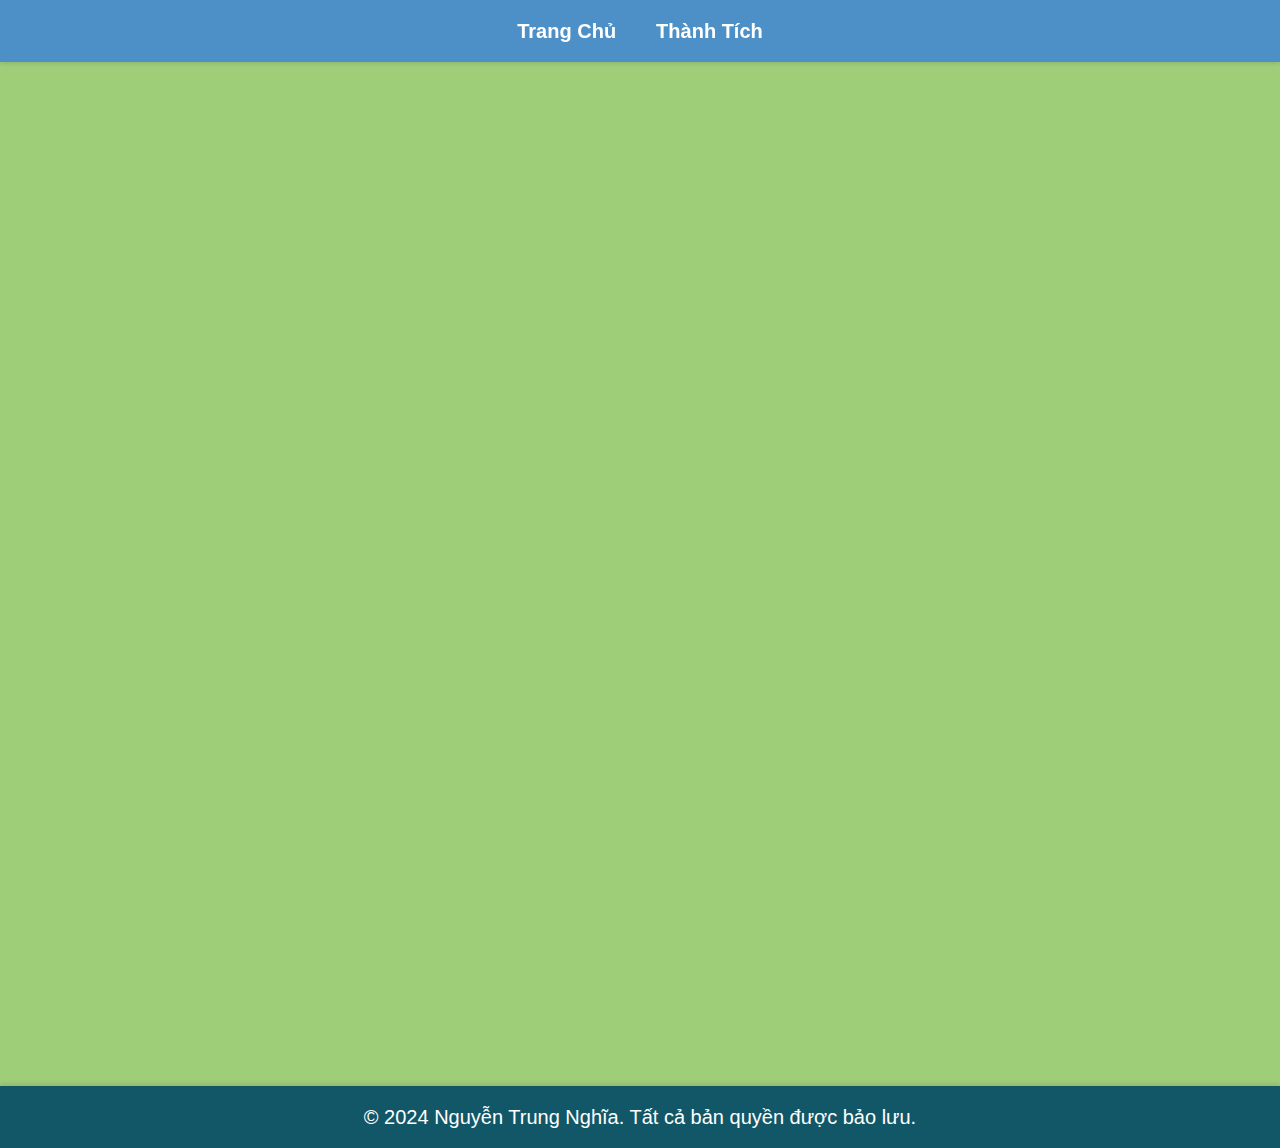
==== index.html @ dc65733f "Add files via upload" ====
<!DOCTYPE html>
<html lang="vi">

<head>
    <meta charset="UTF-8">
    <meta name="viewport" content="width=device-width, initial-scale=1.0">
    <title>Giới Thiệu Bản Thân</title>
    <link rel="stylesheet" href="styles.css">
    <script src="script.js" defer></script>
</head>

<body>
    <!-- Thanh Menu -->
    <header>
        <nav>
            <ul>
                <li><a href="index.html">Trang Chủ</a></li>
                <li><a href="skills.html">Thành Tích</a></li>
            </ul>
        </nav>
    </header>

    <!-- Phần nội dung chính -->
    <main>
        <!-- Aside bên trái với thông tin cá nhân -->
        <aside class="left-aside">
            <img src="vegetaa.jpg" alt="Ảnh đại diện" class="avatar">
            <h2>Nguyễn Trung Nghĩa</h2>
            <p><strong>Ngày sinh:</strong></p>
            <ul>
                <li>
                    25/12/2003
                </li>
            </ul>
            <p><strong>Sở thích:</strong></p>
            <ul>
                <li>
                    Nghe Nhạc, Đá Banh, Cờ Vua,...
                </li>
            </ul>
            <p><strong>Email:</strong></p>
            <ul>
                <li>
                    nghia10a1hv@gmail.com
                </li>
            </ul>
            <p><strong>SDT:</strong></p>
            <ul>
                <li>
                    0906649683
                </li>
            </ul>
            <p><strong>Địa chỉ:</strong></p>
            <ul>
                <li>
                    TP.Hồ Chí Minh
                </li>
            </ul>
        </aside>

        <!-- Nội dung chính -->
        <section class="content">
            <h1>Giới Thiệu Bản Thân</h1>
            <p>Chào Thầy Cô! Em tên là Nguyễn Trung Nghĩa và em có niềm đam mê sâu sắc đối với ngành công nghệ thông tin.</p>
            <p>Em luôn muốn tìm kiếm những cơ hội để học hỏi những kiến thức mới và công nghệ mới, đồng thời em luôn muốn tiếp thu thêm những kiến thức mới lạ đối với bản thân em và ngoài việc học, em luôn dành thời gian để chạy bộ và đi đá banh cùng những người bạn.</p>
            <h2 class="skill-header">Kỹ Năng</h2>
            <div class="skill">
                <h3 class="skill-type">Kỹ năng mềm</h3>
                <ul>
                    <li>Kỹ năng giao tiếp</li>
                    <li>Kỹ năng lắng nghe</li>
                    <li>Kỹ năng làm việc nhóm</li>
                </ul>
                <h3 class="skill-type">Kỹ năng cứng</h3>
                <ul>
                    <li>Lập trình</li>
                    <li>Kỹ năng phát triển web</li>
                </ul>
            </div>
        </section>
        <!-- Aside bên phải với danh sách việc yêu thích khi rảnh -->
        <aside class="right-aside">
            <h2>Danh sách việc yêu thích</h2>
            <div class="item">
                <h3>Trò chơi yêu thích</h3>
                    <img src="game.jpg" alt="Game 1">
                </a>
                <p>Dragon Ball Fighter Z</p>
            </div>
            <div class="item">
                <h3>Nhạc yêu thích</h3>
                    <img src="joji.jpg" alt="Nhạc 1">
                </a>
                <p>Nhạc Của Ca Sĩ Joji</p>
            </div>
        </aside>
    </main>

    <!-- Footer -->
    <footer>
        <p>&copy; 2024 Nguyễn Trung Nghĩa. Tất cả bản quyền được bảo lưu.</p>
    </footer>
</body>

</html>
---- styles.css ----
/* Reset mặc định của trình duyệt */
* {
    margin: 0;
    padding: 0;
    box-sizing: border-box;
}

/* Cài đặt phông chữ và màu nền cơ bản */
body {
    font-family: 'Segoe UI', Tahoma, Geneva, Verdana, sans-serif;
    color: #333;
    background-color: #9fce79;
    line-height: 1.6;
    min-height: 100vh;
    display: flex;
    flex-direction: column;
    font-size: 20px;
}

/* Thanh Menu */
header {
    background-color: #4087d3dc;
    color: #fff;
    padding: 20px 0;
    position: fixed;
    width: 100%;
    top: 0;
    z-index: 1000;
    box-shadow: 0 2px 4px rgba(0,0,0,0.1);
    padding: 5px;
}

nav ul {
    list-style: none;
    display: flex;
    justify-content: center;
    padding: 0;
}

nav ul li {
    margin: 0 20px;
}

nav ul li a {
    color: #fff;
    text-decoration: none;
    font-weight: 600;
    transition: color 0.3s ease, text-shadow 0.3s ease;
}

nav ul li a:hover {
    color: #dff0d8;
    text-shadow: 0 1px 3px rgba(0,0,0,0.2);
}

/* Phần nội dung chính */
main {
    display: grid;
    grid-template-columns: 1fr 2fr 1fr;
    gap: 20px;
    padding: 80px 20px 20px;
    max-width: 1700px;
    margin: auto;
    flex: 1;
}
.left-aside {
    background: #ba9ec4;
    padding: 20px;
    border-radius: 10px;
    box-shadow: 0 4px 8px rgba(0,0,0,0.1);
    transition: transform 0.3s ease, box-shadow 0.3s ease;
    position: relative;
    height: 100%;
    margin-right: 20px;
}

.right-aside {
    background: #ba9ec4;
    padding: 20px;
    border-radius: 10px;
    box-shadow: 0 4px 8px rgba(0,0,0,0.1);
    transition: transform 0.3s ease, box-shadow 0.3s ease;
    position: relative;
    height: 100%;
    margin-left: 20px;
}

.left-aside:hover, .right-aside:hover {
    transform: translateY(-5px);
    box-shadow: 0 8px 16px rgba(0,0,0,0.15);
}

.avatar {
    width: 100%;
    border-radius: 50%;
    border: 4px solid #4CAF50;
    box-shadow: 0 4px 8px rgba(0,0,0,0.1);
}

.content {
    background: #6df19f;
    padding: 20px;
    border-radius: 10px;
    box-shadow: 0 4px 8px rgba(0,0,0,0.1);
    width: 100%;
    max-width: 100%;
}

h1, h2, h3 {
    color: #125768;
    margin-bottom: 20px;
}

h1 {
    font-size: 2.5em;
    border-bottom: 3px solid #4CAF50; /* Added border-bottom for emphasis */
    padding-bottom: 10px;
}

h2 {
    font-size: 1.75em;
}

h3 {
    font-size: 1.5em;
}

.skill ul {
    list-style: disc;
    padding-left: 20px;
}

.skill-type {
    margin-top: 20px;
    font-weight: bold;
    border-bottom: 2px solid #4CAF50;
    padding-bottom: 10px;
}
ul {
    list-style-type: disc;
    padding-left: 20px; /* Thụt vào cho toàn bộ danh sách */
    margin: 10px 0; /* Khoảng cách giữa các danh sách */
}

li {
    margin-bottom: 10px; /* Khoảng cách giữa các mục trong danh sách */
}

/* Footer */
footer {
    background-color: #125768;
    color: #fff;
    text-align: center;
    padding: 15px 0;
    box-shadow: 0 -2px 4px rgba(0,0,0,0.1); /* Added shadow for footer */
}

/* Hiệu ứng fade-in */
.fade-in {
    opacity: 0;
    animation: fadeIn 1s ease-in forwards;
}

@keyframes fadeIn {
    to {
        opacity: 1;
    }
}

/* Hiệu ứng hover cho các item */
.item {
    margin-bottom: 20px;
}

.item img {
    width: 100%;
    border-radius: 8px;
    transition: transform 0.3s ease, box-shadow 0.3s ease;
}

.item img:hover {
    transform: scale(1.05);
    box-shadow: 0 4px 8px rgba(0,0,0,0.2);
}

.item p {
    text-align: center;
    margin-top: 10px;
}

/* Responsive */
@media (max-width: 768px) {
    main {
        grid-template-columns: 1fr;
        padding: 80px 10px 20px;
    }
}
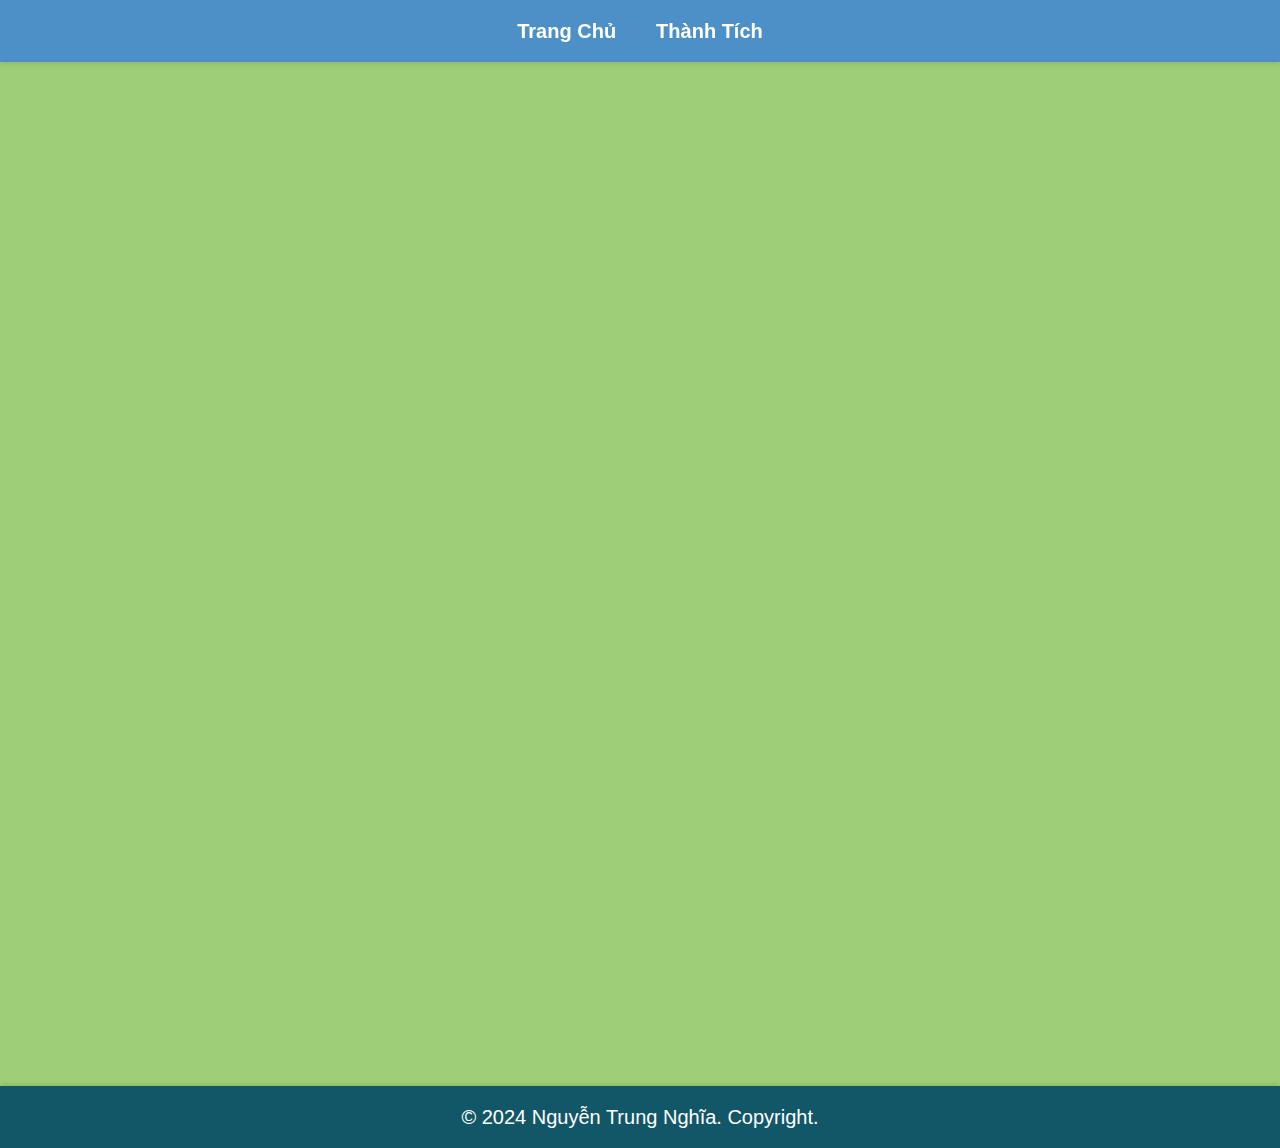
==== commit d6c19b58: "Update index.html" ====
--- a/index.html
+++ b/index.html
@@ -98,7 +98,7 @@
 
     <!-- Footer -->
     <footer>
-        <p>&copy; 2024 Nguyễn Trung Nghĩa. Tất cả bản quyền được bảo lưu.</p>
+        <p>&copy; 2024 Nguyễn Trung Nghĩa. Copyright.</p>
     </footer>
 </body>
 
